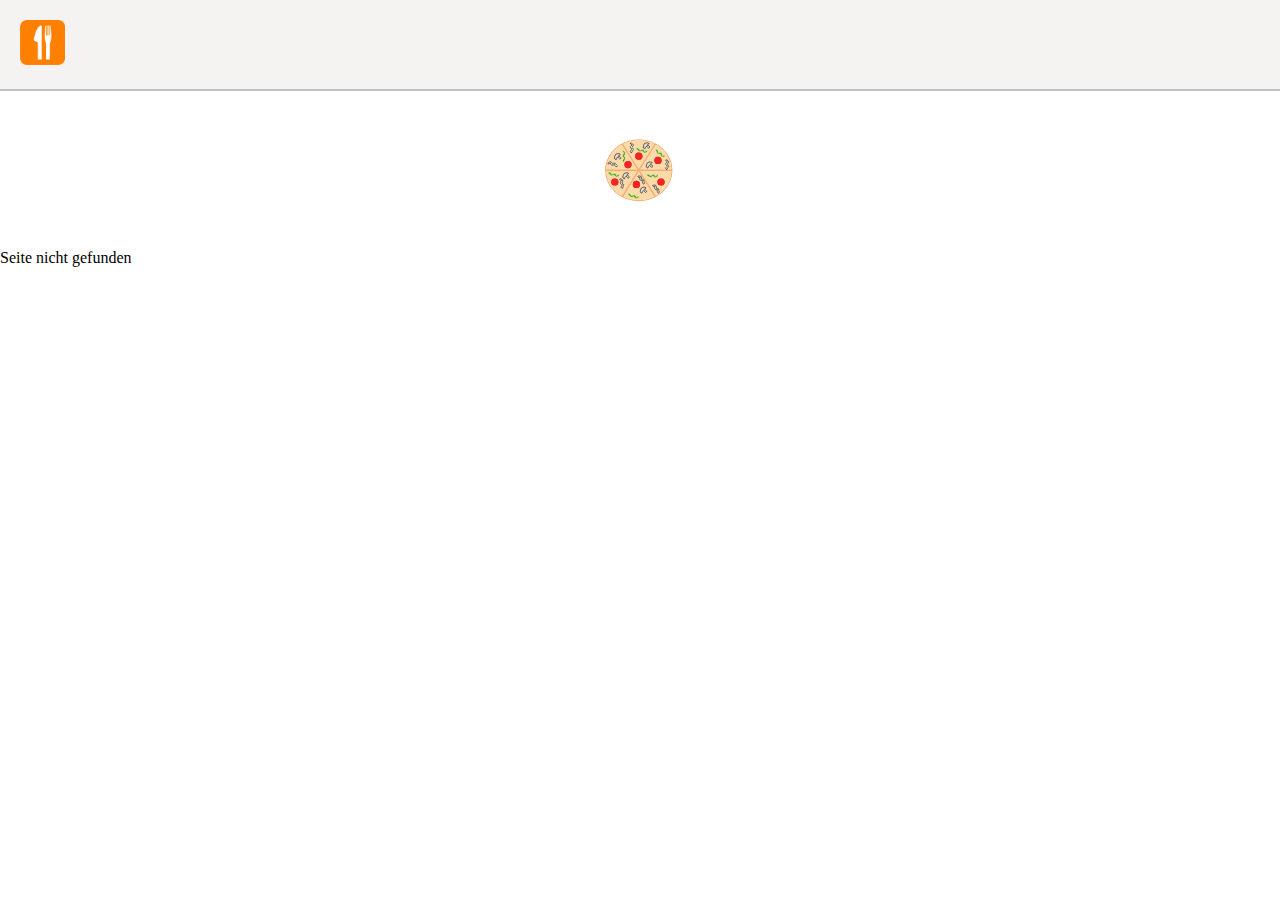
==== index.html @ 93bc61e2 "first commit" ====
<!DOCTYPE html>
<html lang="de">
<head>
    <meta charset="UTF-8">
    <meta name="viewport" content="width=device-width, initial-scale=1.0">
    <title>Bestell App</title>
    <link rel="stylesheet" href="style.css">
    <link rel="stylesheet" href="main.css">
    <link rel="shortcut icon" sizes="180x180" href="./Favicon/favicon-32x32.png">

    <script src="script.js" defer></script>

</head>
<body>

    <header>
        <div w3-include-html="./templates/header.html"></div>
    </header>




    <footer>
        <div w3-include-html="./templates/footer.html"></div>
    </footer>
    
</body>
</html>
---- style.css ----
body{
    margin: 0;
    background-color: white;
}

.head{
    background-color: #f5f3f1;
    border-bottom: 2px solid silver;
}

.head img{
    height: 5vh;
    padding: 20px;
}
---- main.css ----
/* From Uiverse.io by AkshatDaxini */ 
.main {
    display: flex;
    justify-content: center;
    align-items: center;
    scale: 0.6;
  }
  
  #pizza {
    background-color: transparent;
    transform-origin: center center;
    animation: rotate 45s linear infinite;
    -webkit-animation: rotate 45s linear infinite;
  }
  
  #slice1 {
    animation: slice1 4s ease-in-out infinite;
    -webkit-animation: slice1 4s ease-in-out infinite;
  }
  
  #slice2 {
    animation: slice2 4s ease-in-out infinite;
    animation-delay: 1s;
    -webkit-animation: slice2 4s ease-in-out infinite;
  }
  
  #slice3 {
    animation: slice3 4s ease-in-out infinite;
    animation-delay: 2s;
    -webkit-animation: slice3 4s ease-in-out infinite;
  }
  
  #slice4 {
    animation: slice4 4s ease-in-out infinite;
    animation-delay: 3s;
    -webkit-animation: slice4 4s ease-in-out infinite;
  }
  
  #slice5 {
    animation: slice5 4s ease-in-out infinite;
    animation-delay: 4s;
    -webkit-animation: slice5 4s ease-in-out infinite;
  }
  
  #slice6 {
    animation: slice6 4s ease-in-out infinite;
    animation-delay: 5s;
    -webkit-animation: slice6 4s ease-in-out infinite;
  }
  
  @keyframes rotate {
    0% {
      transform: rotate(0deg);
    }
    100% {
      transform: rotate(360deg);
      -webkit-transform: rotate(360deg);
      -moz-transform: rotate(360deg);
      -ms-transform: rotate(360deg);
      -o-transform: rotate(360deg);
    }
  }
  
  @keyframes slice1 {
    0%,
    100% {
      transform: translate(0, 0);
      -webkit-transform: translate(0, 0);
      -moz-transform: translate(0, 0);
      -ms-transform: translate(0, 0);
      -o-transform: translate(0, 0);
    }
    50% {
      transform: translate(5%, 5%);
      -webkit-transform: translate(5%, 5%);
      -moz-transform: translate(5%, 5%);
      -ms-transform: translate(5%, 5%);
      -o-transform: translate(5%, 5%);
    }
  }
  
  @keyframes slice2 {
    0%,
    100% {
      transform: translate(0, 0);
      -webkit-transform: translate(0, 0);
      -moz-transform: translate(0, 0);
      -ms-transform: translate(0, 0);
      -o-transform: translate(0, 0);
    }
    50% {
      transform: translate(0%, 7%);
      -webkit-transform: translate(0%, 7%);
      -moz-transform: translate(0%, 7%);
      -ms-transform: translate(0%, 7%);
      -o-transform: translate(0%, 7%);
    }
  }
  
  @keyframes slice3 {
    0%,
    100% {
      transform: translate(0, 0);
      -webkit-transform: translate(0, 0);
      -moz-transform: translate(0, 0);
      -ms-transform: translate(0, 0);
      -o-transform: translate(0, 0);
    }
    50% {
      transform: translate(-5%, 5%);
      -webkit-transform: translate(-5%, 5%);
      -moz-transform: translate(-5%, 5%);
      -ms-transform: translate(-5%, 5%);
      -o-transform: translate(-5%, 5%);
    }
  }
  
  @keyframes slice4 {
    0%,
    100% {
      transform: translate(0, 0);
      -webkit-transform: translate(0, 0);
      -moz-transform: translate(0, 0);
      -ms-transform: translate(0, 0);
      -o-transform: translate(0, 0);
    }
    50% {
      transform: translate(-5%, 0%);
      -webkit-transform: translate(-5%, 0%);
      -moz-transform: translate(-5%, 0%);
      -ms-transform: translate(-5%, 0%);
      -o-transform: translate(-5%, 0%);
    }
  }
  
  @keyframes slice5 {
    0%,
    100% {
      transform: translate(0, 0);
      -webkit-transform: translate(0, 0);
      -moz-transform: translate(0, 0);
      -ms-transform: translate(0, 0);
      -o-transform: translate(0, 0);
    }
    50% {
      transform: translate(0%, -3%);
      -webkit-transform: translate(0%, -3%);
      -moz-transform: translate(0%, -3%);
      -ms-transform: translate(0%, -3%);
      -o-transform: translate(0%, -3%);
    }
  }
  
  @keyframes slice6 {
    0%,
    100% {
      transform: translate(0, 0);
      -webkit-transform: translate(0, 0);
      -moz-transform: translate(0, 0);
      -ms-transform: translate(0, 0);
      -o-transform: translate(0, 0);
    }
    50% {
      transform: translate(5%, 0%);
      -webkit-transform: translate(5%, 0%);
      -moz-transform: translate(5%, 0%);
      -ms-transform: translate(5%, 0%);
      -o-transform: translate(5%, 0%);
    }
  }
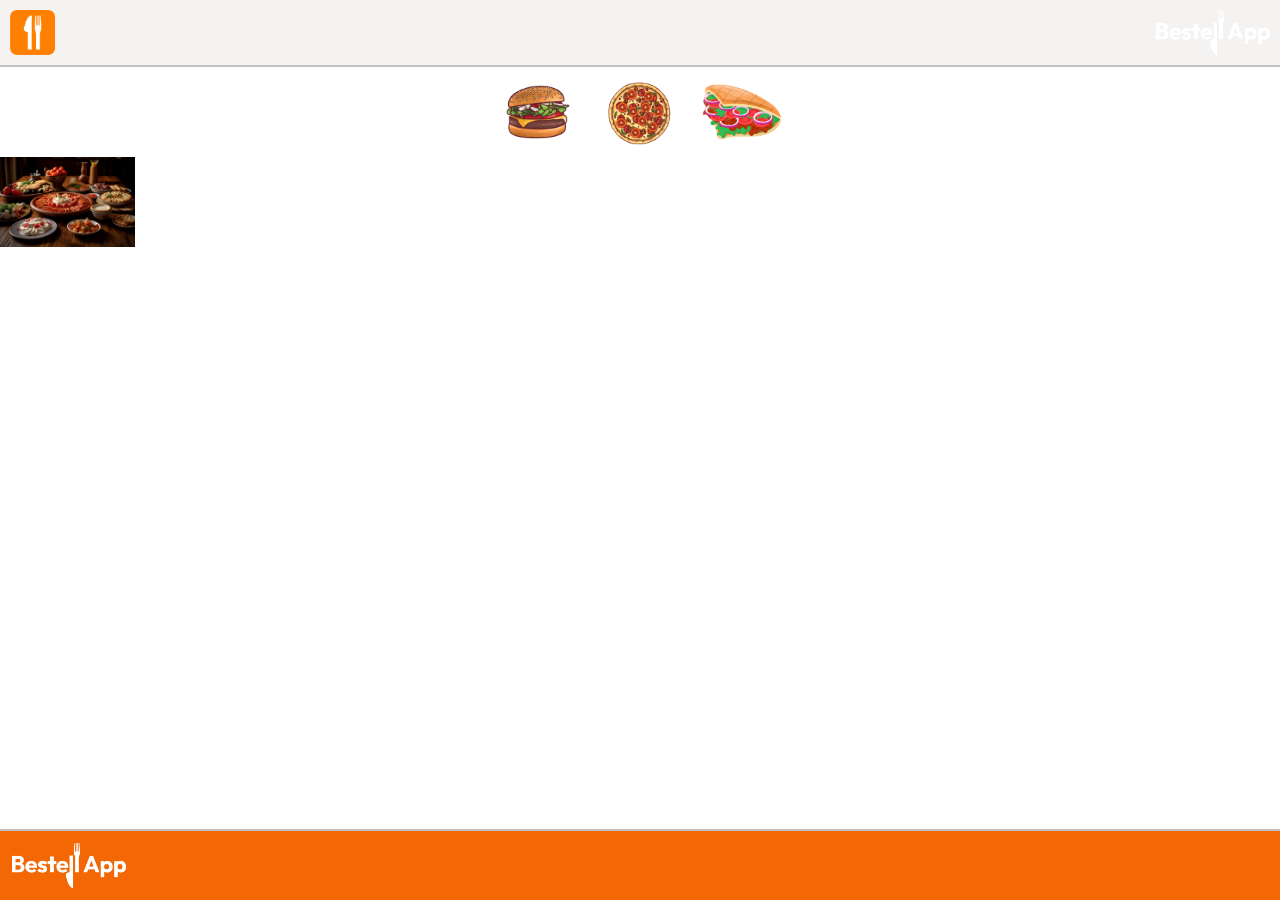
==== commit 4fcc8783: "second commit" ====
--- a/index.html
+++ b/index.html
@@ -5,7 +5,6 @@
     <meta name="viewport" content="width=device-width, initial-scale=1.0">
     <title>Bestell App</title>
     <link rel="stylesheet" href="style.css">
-    <link rel="stylesheet" href="main.css">
     <link rel="shortcut icon" sizes="180x180" href="./Favicon/favicon-32x32.png">
 
     <script src="script.js" defer></script>
@@ -17,7 +16,15 @@
         <div w3-include-html="./templates/header.html"></div>
     </header>
 
+    <div class="head-food">
+        <img src="/img/bigburger.jpg" alt="Burger">
+        <img src="/img/pizza.jpg" alt="Pizza">
+        <img src="/img/doner.png" alt="Döner">
+    </div>
 
+    <div class="headline-img">
+        <img src="/img/breakfast.jpg" alt="">
+    </div>
 
 
     <footer>
@@ -25,4 +32,4 @@
     </footer>
     
 </body>
-</html>+</html--- a/style.css
+++ b/style.css
@@ -6,9 +6,47 @@
 .head{
     background-color: #f5f3f1;
     border-bottom: 2px solid silver;
+    display: flex;
+    justify-content: space-between;
+    align-items: center;
 }
 
 .head img{
     height: 5vh;
-    padding: 20px;
+    padding: 10px;
+}
+
+img{
+    height: 10vh;
+}
+
+.head-food{
+    display: flex;
+    justify-content: center;
+    gap: 12px;
+}
+
+.headline-img{
+    height: 50vh;
+    width: 100%;
+    object-fit: cover;
+}
+
+.foot{
+    background-color: #f36805;
+    border-top: 2px solid silver;
+    display: flex;
+    justify-content: space-between;
+    align-items: center;
+}
+
+.foot img{
+    height: 5vh;
+    padding: 12px;
+}
+
+footer{
+    position: fixed;
+    bottom: 0;
+    width: 100%;
 }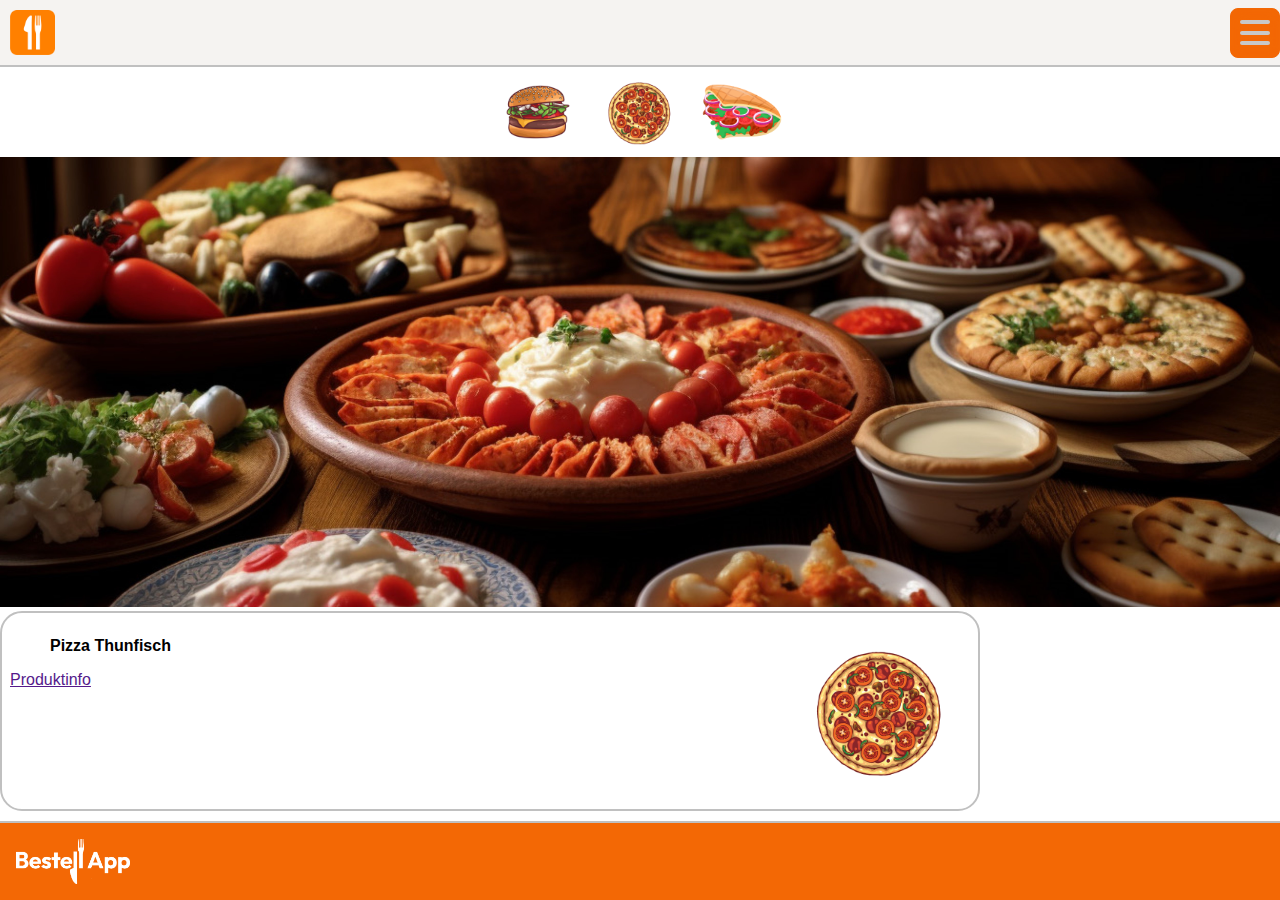
==== commit 3ca043f0: "second commit" ====
--- a/index.html
+++ b/index.html
@@ -5,6 +5,8 @@
     <meta name="viewport" content="width=device-width, initial-scale=1.0">
     <title>Bestell App</title>
     <link rel="stylesheet" href="style.css">
+    <link rel="stylesheet" href="fonts.css">
+    <link rel="stylesheet" href="hamburgermenu.css">
     <link rel="shortcut icon" sizes="180x180" href="./Favicon/favicon-32x32.png">
 
     <script src="script.js" defer></script>
@@ -26,6 +28,14 @@
         <img src="/img/breakfast.jpg" alt="">
     </div>
 
+    <div class="menu">
+        <div>
+        <ul>Pizza Thunfisch</ul>
+        <a href="">Produktinfo</a>
+        </div>
+        <img src="/img/pizza.jpg" alt="">
+    </div>
+
 
     <footer>
         <div w3-include-html="./templates/footer.html"></div>
--- a/style.css
+++ b/style.css
@@ -16,7 +16,7 @@
     padding: 10px;
 }
 
-img{
+.head-food img{
     height: 10vh;
 }
 
@@ -26,11 +26,36 @@
     gap: 12px;
 }
 
-.headline-img{
+.headline-img img{
     height: 50vh;
     width: 100%;
     object-fit: cover;
 }
+
+.menu{
+    border: 2px solid silver;
+    padding: 8px;
+    font-family: 'Acme', sans-serif;
+    display: flex;
+    justify-content: space-between;
+    margin: 0;
+    width: 75%;
+    border-radius: 22px;
+}
+
+.menu img{
+    height: 20vh;
+}
+
+.menu a{
+    text-decoration: underline;
+    font-family: 'Acme', sans-serif;
+}
+
+.menu ul{
+    font-weight: bold;
+}
+
 
 .foot{
     background-color: #f36805;
@@ -42,7 +67,7 @@
 
 .foot img{
     height: 5vh;
-    padding: 12px;
+    padding: 16px;
 }
 
 footer{
--- a/fonts.css
+++ b/fonts.css
@@ -0,0 +1,8 @@
+/* acme-regular - latin */
+@font-face {
+    font-display: swap; /* Check https://developer.mozilla.org/en-US/docs/Web/CSS/@font-face/font-display for other options. */
+    font-family: 'Acme';
+    font-style: normal;
+    font-weight: 400;
+    src: url('./fonts/acme-v25-latin-regular.woff2') format('woff2'); /* Chrome 36+, Opera 23+, Firefox 39+, Safari 12+, iOS 10+ */
+  }--- a/hamburgermenu.css
+++ b/hamburgermenu.css
@@ -0,0 +1,60 @@
+/* From Uiverse.io by Laurits123456 */ 
+/*pushing a hamburger menu into a pillow texture like background*/
+
+.menuButton {
+    display: flex;
+    justify-content: center;
+    align-items: center;
+    flex-direction: column;
+    gap: 13%;
+    color: #090909;
+    width: 3.0em;
+    height: 3.0em;
+    border-radius: 0.5em;
+    background: #f36805;
+    border: 1px solid #f36805;
+    transition: all .3s;
+    box-shadow: inset 4px 4px 12px #f36805,
+               inset -4px -4px 12px #f36805;
+  }
+  
+  .menuButton:hover {
+    border: 1px solid #f36805;
+    cursor: pointer;
+  }
+  
+  .menuButton:active {
+    color: #666;
+    box-shadow: 6px 6px 12px #f36805,
+               -6px -6px 12px #f36805;
+  }
+  
+  input[type = "checkbox"] {
+    -webkit-appearance: none;
+    display: none;
+    visibility: hidden;
+  }
+  
+  .menuButton span {
+    width: 30px;
+    height: 4px;
+    background: rgb(200,200,200);
+    border-radius: 100px;
+    transition: 0.3s ease;
+  }
+  
+  input[type]:checked ~ span.top {
+    transform: translateY(290%)rotate(45deg);
+    width: 40px;
+  }
+  
+  input[type]:checked ~ span.bot {
+    transform: translateY(-270%) rotate(-45deg);
+    width: 40px;
+    box-shadow: 0 0 10px #f36805;
+  }
+  
+  input[type]:checked ~ span.mid {
+    transform: translateX(-20px);
+    opacity: 0;
+  }